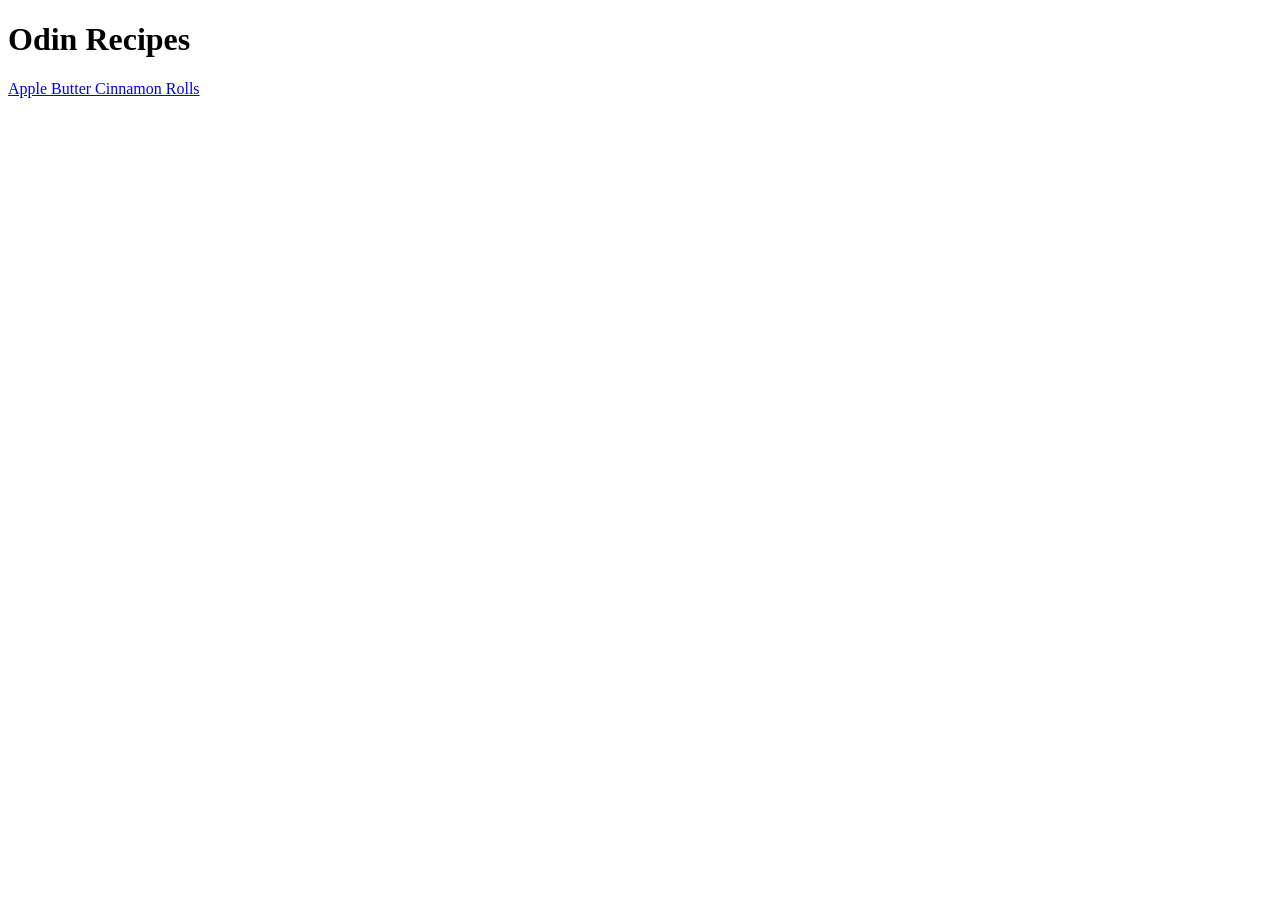
==== index.html @ f79ac659 "Initial Commit: Add Home and Recipes" ====
<!DOCTYPE html>
<html lang="en">
<head>
    <meta charset="UTF-8">
    <meta name="viewport" content="width=device-width, initial-scale=1.0">
    <title>Document</title>
</head>
<body>
    <h1>Odin Recipes</h1>
    <a href="./recipes/apple-butter-cinnamon-rolls.html">Apple Butter Cinnamon Rolls</a>
</body>
</html>
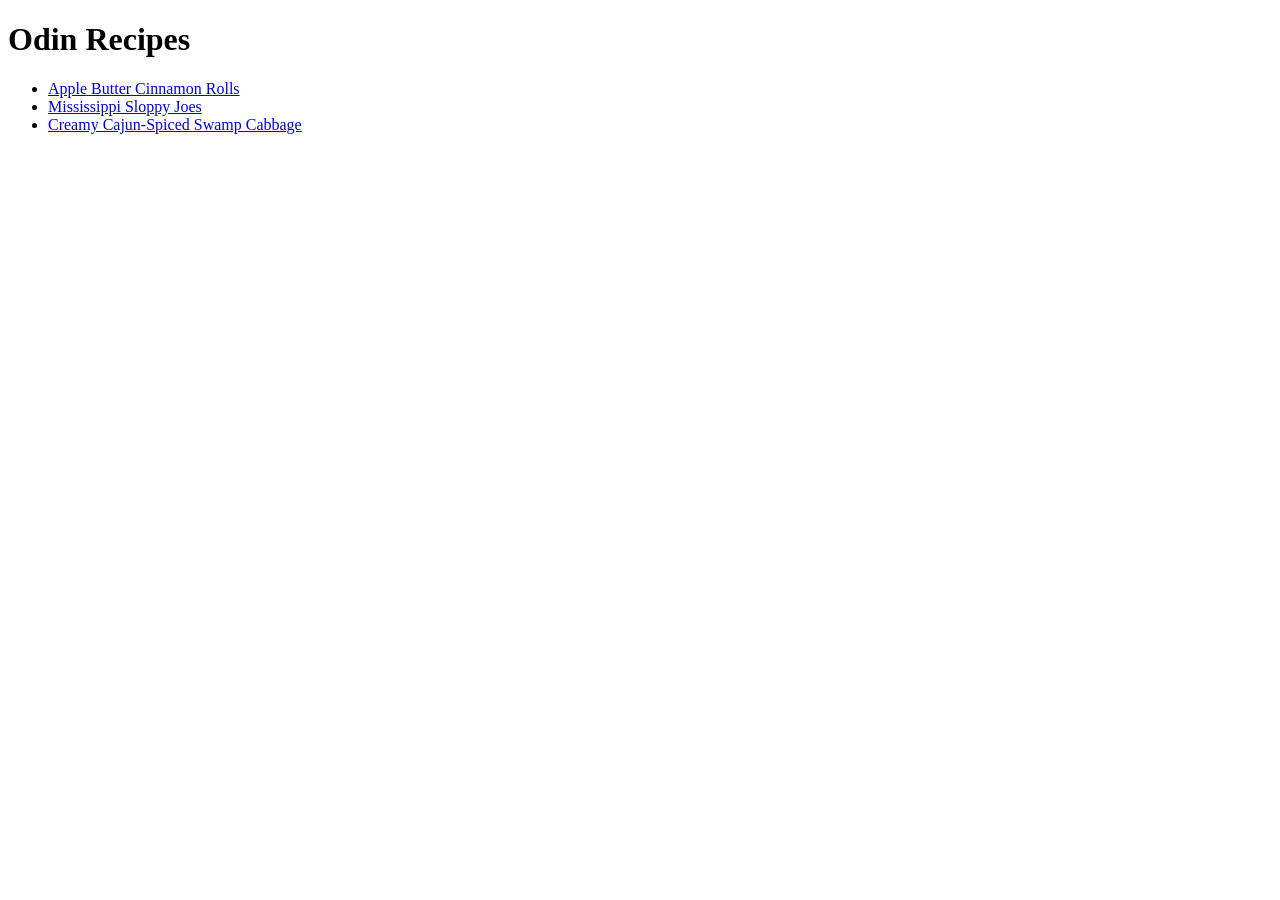
==== commit d7eb5b33: "add new recipes and add unordered list to homepage" ====
--- a/index.html
+++ b/index.html
@@ -7,6 +7,10 @@
 </head>
 <body>
     <h1>Odin Recipes</h1>
-    <a href="./recipes/apple-butter-cinnamon-rolls.html">Apple Butter Cinnamon Rolls</a>
+    <ul> 
+        <li><a href="./recipes/apple-butter-cinnamon-rolls.html">Apple Butter Cinnamon Rolls</a></li>
+        <li><a href="./recipes/mississippi-sloppy-joes.html">Mississippi Sloppy Joes</a></li>
+        <li><a href="recipes/creamy-cajun-spiced-swamp-cabbage.html">Creamy Cajun-Spiced Swamp Cabbage</a></li>
+    </ul>
 </body>
 </html>
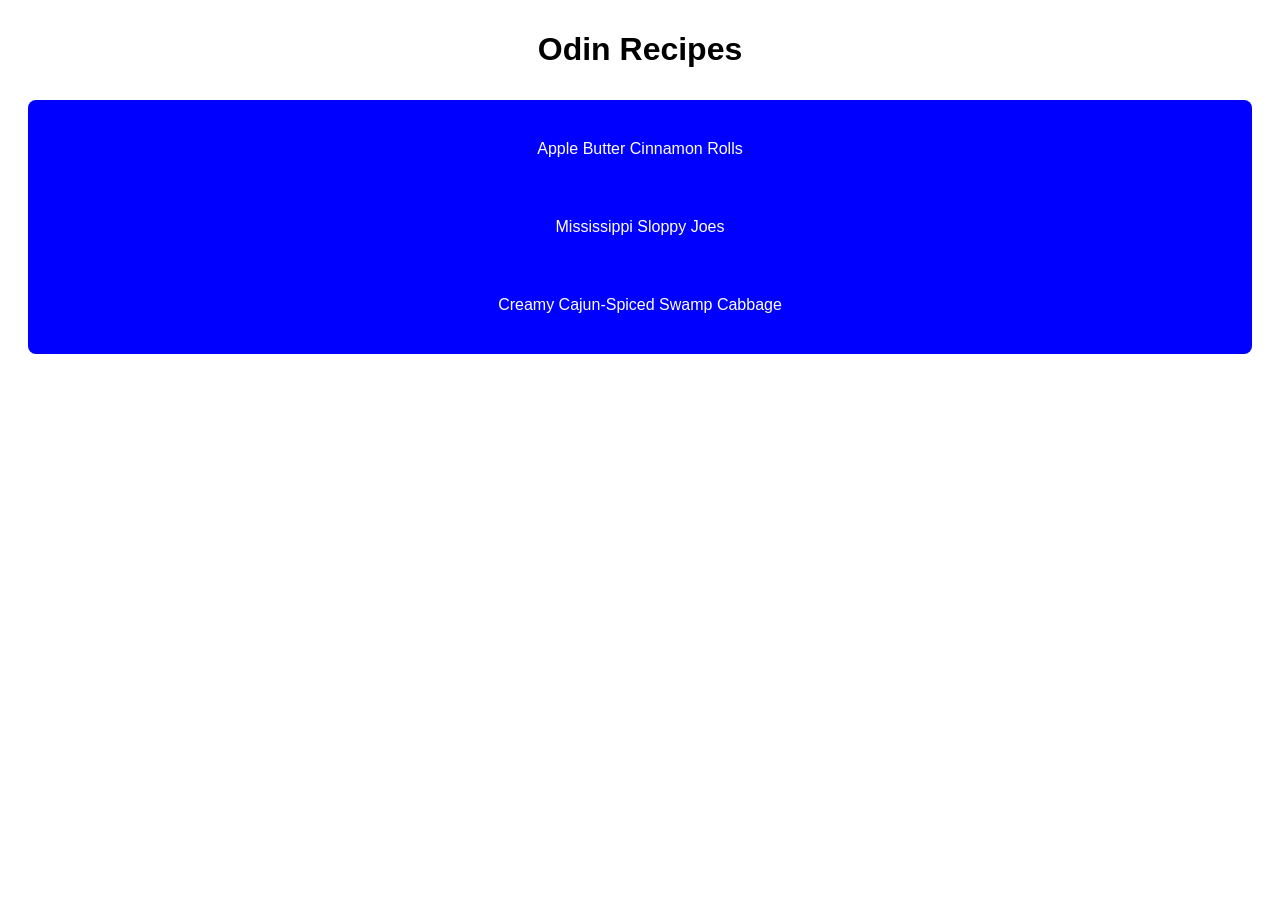
==== commit 157527be: "Add classes to html" ====
--- a/index.html
+++ b/index.html
@@ -3,14 +3,15 @@
 <head>
     <meta charset="UTF-8">
     <meta name="viewport" content="width=device-width, initial-scale=1.0">
-    <title>Document</title>
+    <title>siluvr recipes | Home</title>
+    <link rel="stylesheet" href="styles.css">
 </head>
 <body>
-    <h1>Odin Recipes</h1>
-    <ul> 
-        <li><a href="./recipes/apple-butter-cinnamon-rolls.html">Apple Butter Cinnamon Rolls</a></li>
-        <li><a href="./recipes/mississippi-sloppy-joes.html">Mississippi Sloppy Joes</a></li>
-        <li><a href="recipes/creamy-cajun-spiced-swamp-cabbage.html">Creamy Cajun-Spiced Swamp Cabbage</a></li>
+    <h1 class="title">Odin Recipes</h1>
+    <ul class="food-list"> 
+        <li><a class="link-recipe" href="./recipes/apple-butter-cinnamon-rolls.html">Apple Butter Cinnamon Rolls</a></li>
+        <li><a class="link-recipe" href="./recipes/mississippi-sloppy-joes.html">Mississippi Sloppy Joes</a></li>
+        <li><a class="link-recipe" href="recipes/creamy-cajun-spiced-swamp-cabbage.html">Creamy Cajun-Spiced Swamp Cabbage</a></li>
     </ul>
 </body>
 </html>
--- a/styles.css
+++ b/styles.css
@@ -0,0 +1,78 @@
+* {
+    font-family: Arial, Verdana, Tahoma, sans-serif;
+}
+body {
+    margin: 20px;
+}
+
+.food-list {
+    text-align: center;
+    background-color: blue;
+    padding: 10px;
+    border: none;
+    list-style: none;
+    margin: 8px;
+    border-radius: 8px;
+}
+.link-recipe {
+    display: inline-block;
+    padding: 18px 24px 18px;
+    margin: 12px auto;
+    border: none;
+    border-radius: 10px;
+    color: white;
+    text-decoration: none;
+}
+.link-recipe:hover {
+    background-color: darkblue;
+}
+.title {
+    text-align: center;
+    background-color: white;
+    padding: 10px;
+    font-weight: bold;
+}
+
+.back-button {
+    padding: 10px 18px;
+    margin: 8px;
+    background-color: blue;
+    color: white;
+
+    border: none;
+    border-radius: 8px;
+
+    box-shadow: 0 3px 6px rgba(0, 0, 0, 0.2);
+
+    text-decoration: none;
+
+}
+.back-button:hover {
+    background-color: darkblue;
+}
+
+.image-recipe {
+    display: block;
+    width: 400px;
+    height: auto;
+    margin: auto;
+    border-radius: 20px;
+    border: 1px solid gray;
+}
+
+.description-title,
+#follow-desc, 
+.ingredient-title,
+.recipe-step,
+.ingredient-list
+ {
+    text-align: center;
+    font-size: 20px;
+}
+.ingredient-list {
+    list-style-type: none;
+}
+
+.recipe-instructions {
+    line-height: 22px;
+}
